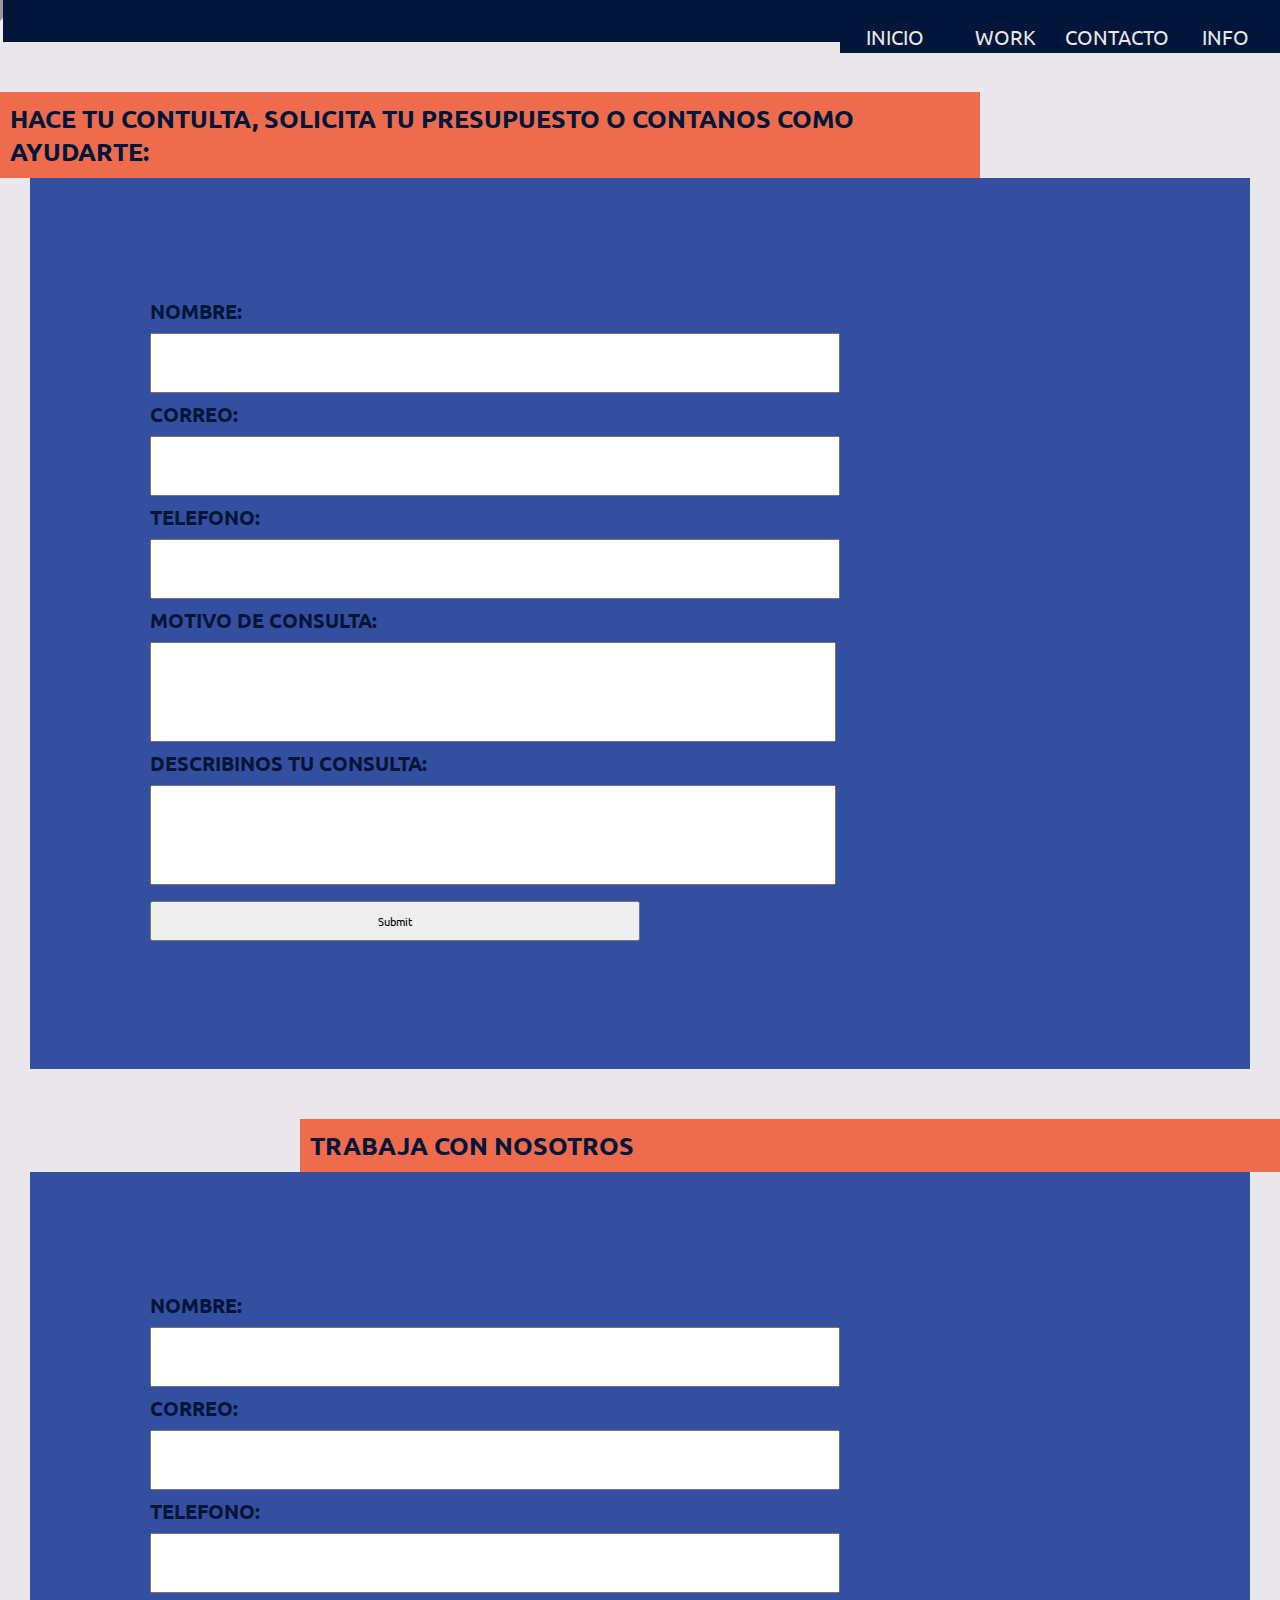
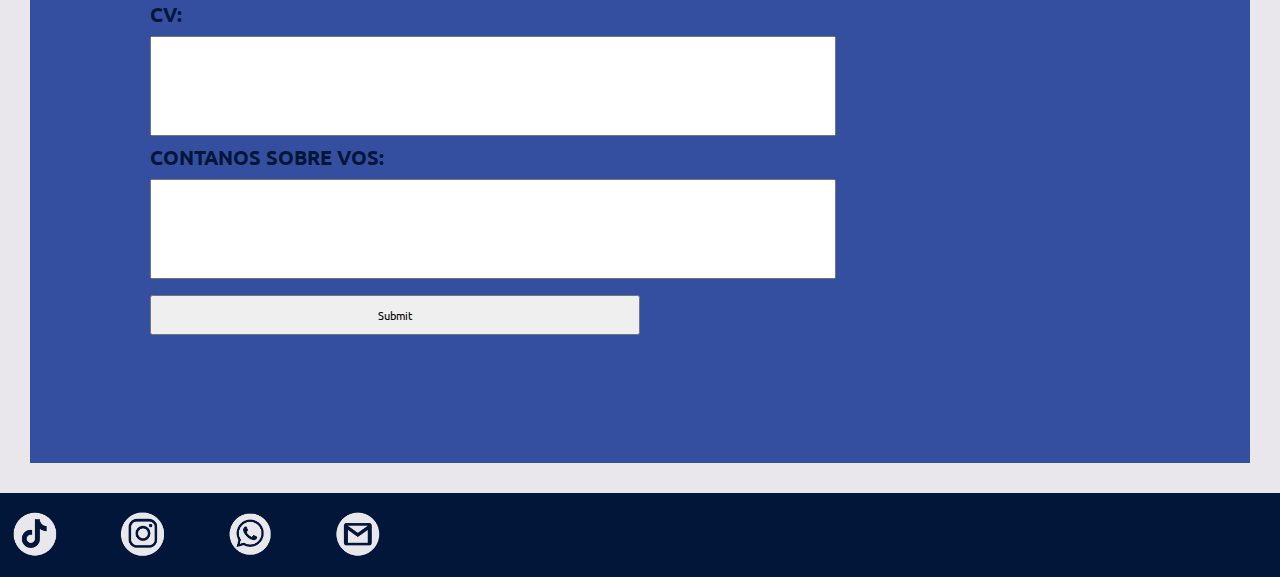
==== paginas/contacto.html @ 006b6999 "mi primer commit" ====
<!DOCTYPE html>
<html lang="es">
<head>
    <meta charset="UTF-8">
    <meta http-equiv="X-UA-Compatible" content="IE=edge">
    <meta name="viewport" content="width=device-width, initial-scale=1.0">
    <!--fuente-->
    <link rel="preconnect" href="https://fonts.googleapis.com">
<link rel="preconnect" href="https://fonts.gstatic.com" crossorigin>
<link href="https://fonts.googleapis.com/css2?family=Ubuntu:wght@300;700&display=swap" rel="stylesheet">
<!--css-->
    <link rel="stylesheet" href="../css/style.css">
    <title>contacto-florida</title>
</head>
<body>
    <!--NAV-->
    <header class="main">
        <nav class="navbar main" id="navbar">
            <div class="barraprincipal">
                <div class="barraizq" id="barraizq">
                    <ul class="navizq">
                        <li class="nav-content">
                            <a class="nav-content" href="C:\Users\Rossi\Documents\Florida page\paginas\info.html">INFO</a>
                        </li>
                        <li class="nav-content">
                            <a class="nav-content" href="C:\Users\Rossi\Documents\Florida page\paginas\contacto.html">CONTACTO</a>
                        </li>
                        <li class="nav-content">
                            <a class="nav-content" href="C:\Users\Rossi\Documents\Florida page\paginas\work.html">WORK</a>
                        </li>
                        <li class="nav-content">
                            <a class="nav-content" href="C:\Users\Rossi\Documents\Florida page\html\index.html">INICIO</a>
                        </li>
                    </ul>
                </div>
            </div>
         </nav>
     </header>
    <!--Formulario-->
     <div class="contacto">
     <h2>HACE TU CONTULTA, SOLICITA TU PRESUPUESTO O CONTANOS COMO AYUDARTE:</h2></div>
     <div class="form1">
        <form action="" class="form">
        <label for="name"> <h3>NOMBRE:</h3></label>
        <input type="NOMBRE" name="NOMBRE" id="name">
        <label for="correo"><h3>CORREO:</h3></label>
        <input type="email" name="correo" id="correo">
        <label for="telefono"><h3>TELEFONO:</h3></label>
        <input type="number" name="telefono" id="telefono">
        <label for="motivo"><h3>MOTIVO DE CONSULTA:</h3></label>
        <input type="text" name="motivo" id="motivo">
        <label for="describir"><h3>DESCRIBINOS TU CONSULTA:</h3></label>
        <input type="text" name="describir" id="describir">
        <label for="submit"></label>
        <input type="submit" name="submit" id="submit">
    </form>
     </div>
     <div class="we">
        <h2>TRABAJA CON NOSOTROS</h2></div>
    <div class="form2">
        <form action="" class="form">
            <label for="name"> <h3>NOMBRE:</h3></label>
            <input type="NOMBRE" name="NOMBRE" id="name">
            <label for="correo"><h3>CORREO:</h3></label>
            <input type="email" name="correo" id="correo">
            <label for="telefono"><h3>TELEFONO:</h3></label>
            <input type="number" name="telefono" id="telefono">
            <label for="text"><h3>CV:</h3></label>
            <input type="text" name="motivo" id="motivo">
            <label for="describir"><h3>CONTANOS SOBRE VOS:</h3></label>
            <input type="text" name="describir" id="describir">
            <label for="submit"></label>
            <input type="submit" name="submit" id="submit">

        </form>
    </div>









    <!--FOOTER-->
<footer>
    <div class="redes">
        <img src="../multimedia/Florida page-08.png" alt="redes" width="30%" height="30%">
    </div>
</footer>
</body>
</html>
---- css/style.css ----
* {
	margin: 0px;
}

/*fuentes*/
@font-face {
    font-family: 'Ubuntu', sans-serif;
    src: url("https://fonts.googleapis.com/css2?family=Ubuntu:wght@300;700&display=swap");
}
h1 {
    font-family: 'Ubuntu', sans-serif;
    font-size: 45px;
    color: #011638;

    }
p {
    font-family: 'Ubuntu', sans-serif;
    font-size: 35px;
    color: #e9e7ec;

    }
h2 {
        font-family: 'Ubuntu', sans-serif;
        font-size: 25px;
        color: #011638;

        }
h3 {
        font-family: 'Ubuntu', sans-serif;
        font-size: 20px;
        color: #011638;

        }
h4 {
margin-top: 30px;
margin-bottom: 30px;
margin-left: 0px;
margin-right: 0px;
font-family: 'Ubuntu', sans-serif;
font-size: 35px;
color: #e9e7ec;
background-color: #354fa0;
text-align: center;
    }

h5 {
    font-family: 'Ubuntu', sans-serif;
    font-size: 40px;
    color: #011638;
}
a:link {
    text-decoration: none;
  }
  a:visited {
    text-decoration: none;
  }


/*body*/
body {
background-color: #e9e7ec;
}


/*nav*/

.navbar { 
    flex-direction: row;
    gap: 20px;
    display: block;
    list-style-type: none;
background-color:  #011638;

   }

   .barraprincipal { 
    flex-direction: row-reverse;
    gap: 20px;
    display: inline;
    font-family: 'Ubuntu';
    color: #011638;
    margin-top: 5px;
    border-style: inset;
    
}


.navizq {
    font-family:'Ubuntu' ;
    font-size: 20px;
    margin:0px;
    padding:0px;
    list-style-type:none;
    } 
    .navizq a { 
    width:100px;
    text-decoration:none;
    text-align:center;
    color: #e9e7ec;
    background-color:#011638;
    padding:3px 5px;
    display:block; }
    .navizq li {
    float:right;
    }

.barraiz.barraiz:hover {
	background:#011638;
	border-style: inset;
}

.trabajos{
    background-color:#ee6c4d;
    text-align: center;
    padding: 100px;
    margin: 20px;
}

.news {
    display: flex;
    justify-content: center;
	width: 100%;
}

.box1{

    background-color:#354fa0;
    color: #e9e7ec;
    text-align: center;
    padding: 170px;
    margin: 40px;
    border: 10px;
}

.box2{

    background-color:#354fa0;
    color: #e9e7ec;
    text-align: center;
    padding: 170px;
    margin: 40px;
    border: 10px;
}

.box3{
    background-color: #ee6c4d;
    color: #011638;
    text-align: center;
    padding: 120px;
    margin: 20px;
    border: 10px;
}

.nosotros{
    font-family: 'Ubuntu', sans-serif;
    font-size: 45px;
    color: #011638;

}


/*corregir mas tarde
.box3 {
        background-image: url("C:\Users\Rossi\Downloads\Texturelabs_Grunge_293M.jpg");
        background-position: center center; 
        background-size: 1900px 223px;
        background-attachment: fixed;
}
*/

/*footer*/
 footer{
    background-color: #011638;
    padding: 5px;
}

/*pagina contacto*/

.contacto{
    font-family: 'Ubuntu', sans-serif;
    color: #011638;
    font-size: 5px;
    background-color: #ee6c4d;
    padding: 10px;
    margin-top: 50px;
    margin-right: 300px;
   }

.form1{
    background-color: #354fa0;
    color: #011638;
    text-align: left;
    padding: 120px;
    margin-left: 30px;
    margin-right: 30px;
    justify-content: left;
}

input {
width: 70%;
    padding: 20px 0px;
    margin: 8px 0;
    text-align: left;
}
input[type=text] {
width: 70%;
    padding: 40px 20px;
    margin: 8px 0;
    box-sizing: border-box;
    text-align: justify
  }

  input[type=submit] {
    width: 50%;
    padding: 10px;
    margin: 8px 0;
    box-sizing: border-box;
    justify-content: center;
    text-align: center;
  }

  button, input, select, textarea {
    font-family: 'Ubuntu', sans-serif;
    font-size: 70%;
    text-align: center;
    justify-content: center;
}

.we{
    font-family: 'Ubuntu', sans-serif;
    color: #011638;
    font-size: 5px;
    background-color: #ee6c4d;
    padding: 10px;
    margin-top: 50px;
    margin-left: 300px;
   }

   .form2{
    background-color: #354fa0;
    color: #011638;
    text-align: left;
    padding: 120px;
    margin-left: 30px;
    margin-right: 30px;
    margin-bottom: 30px;
    justify-content: left;
}

/*pagina works*/

.works{
    display: block;
 text-align: center;
 background-color: #ee6c4d;
 padding: 10px;
 margin-top: 50px; 
 margin-bottom: 50px;  

}

/*pagina info*/

.somos{
background-color: #ee6c4d;
margin-left: 20px;
margin-top: 30px;
margin-right: 50%;
}

.somos1{
background-color:#011638;
text-align: justify;
padding: 30px;
margin: 0%;
border: 20px;
margin-bottom: 90px;
}
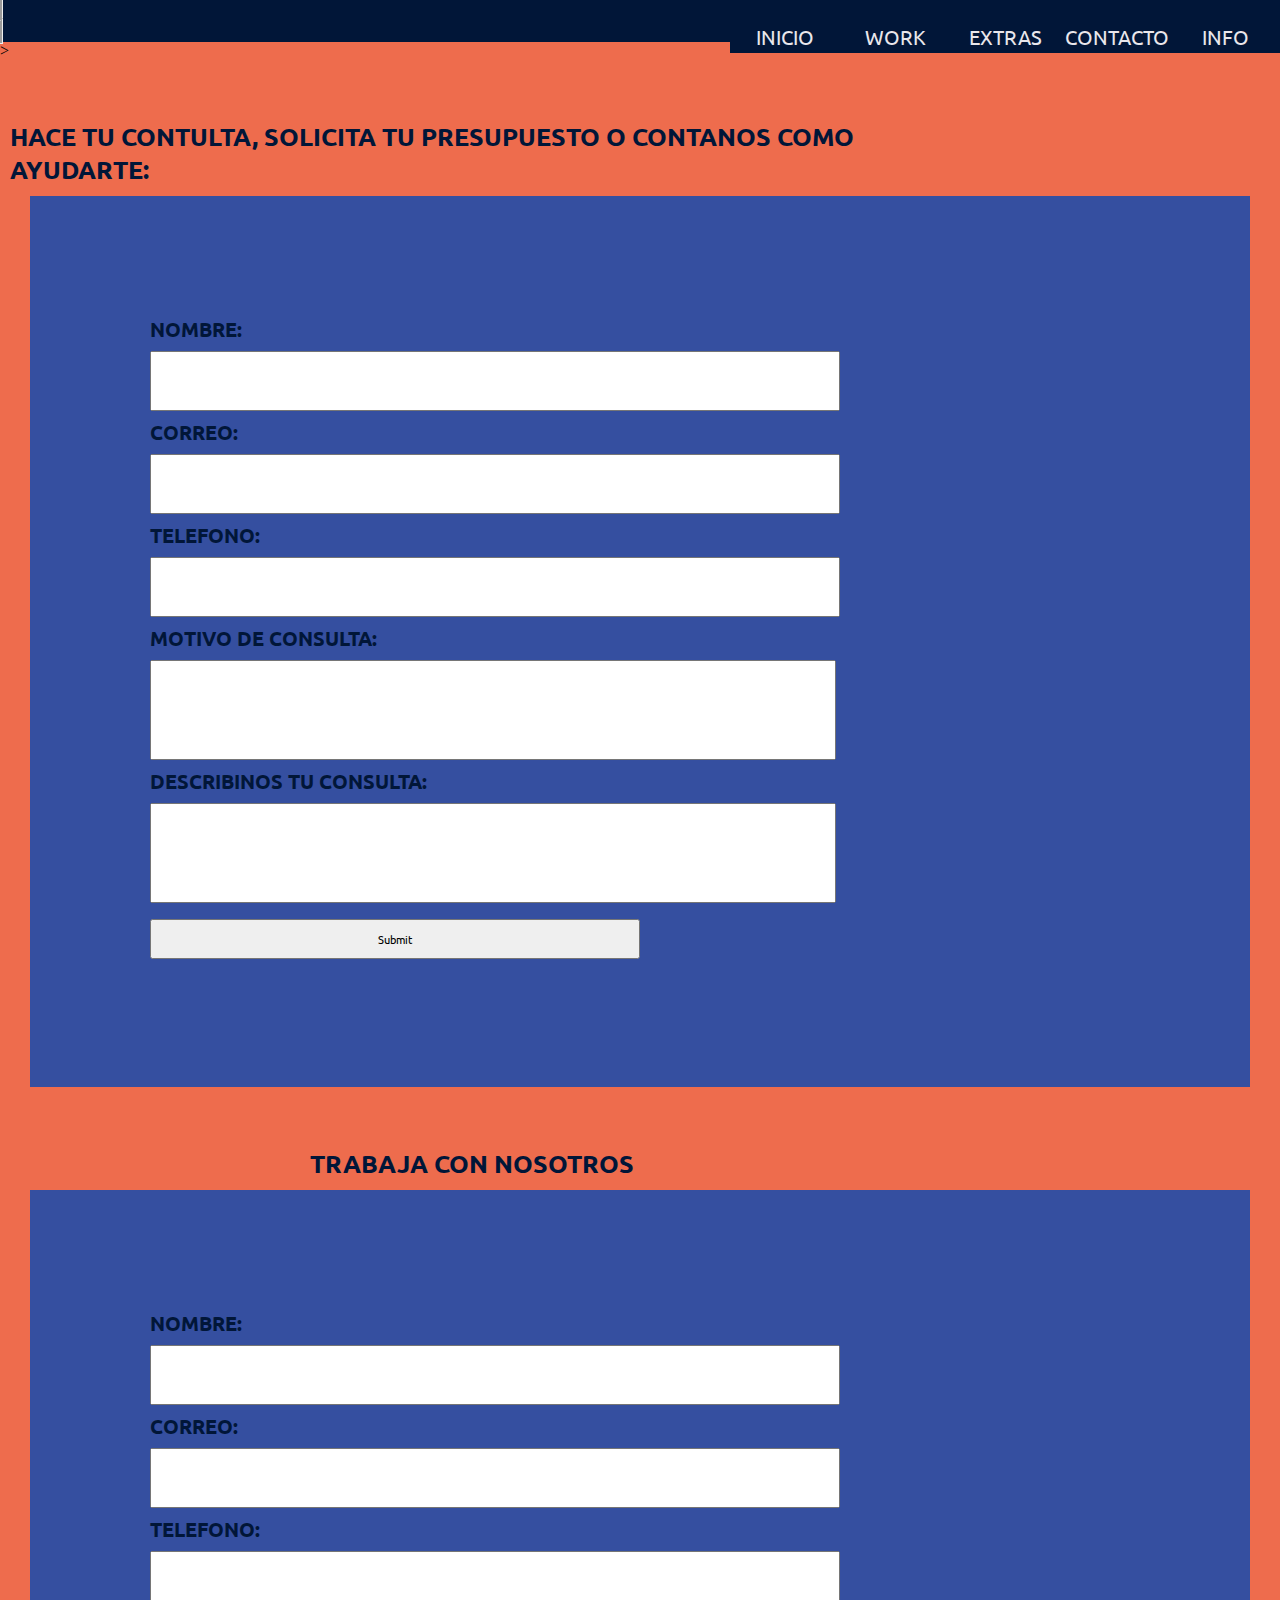
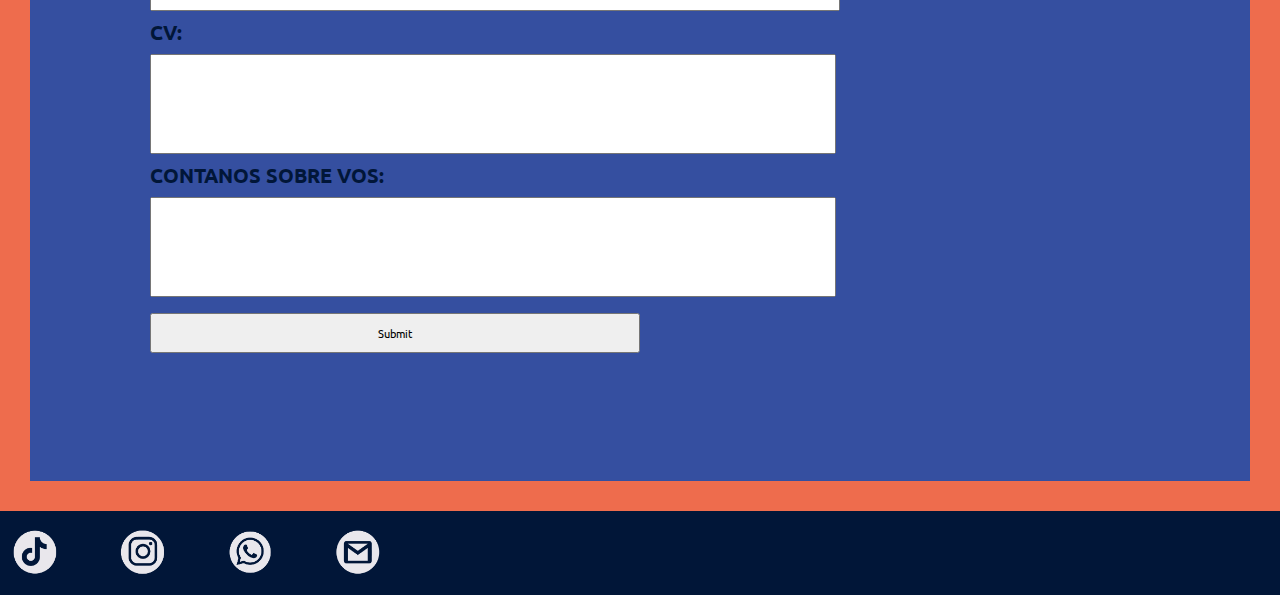
==== commit e28fa3a8: "actualizacion" ====
--- a/paginas/contacto.html
+++ b/paginas/contacto.html
@@ -17,25 +17,26 @@
     <header class="main">
         <nav class="navbar main" id="navbar">
             <div class="barraprincipal">
-                <div class="barraizq" id="barraizq">
                     <ul class="navizq">
                         <li class="nav-content">
-                            <a class="nav-content" href="C:\Users\Rossi\Documents\Florida page\paginas\info.html">INFO</a>
+                            <a class="nav-content" href= "/paginas/info.html" >INFO</a>
                         </li>
                         <li class="nav-content">
-                            <a class="nav-content" href="C:\Users\Rossi\Documents\Florida page\paginas\contacto.html">CONTACTO</a>
+                            <a class="nav-content" href= "/paginas/contacto.html" >CONTACTO</a>
                         </li>
                         <li class="nav-content">
-                            <a class="nav-content" href="C:\Users\Rossi\Documents\Florida page\paginas\work.html">WORK</a>
+                            <a class="nav-content" href="/paginas/extras.html"> EXTRAS </a>
                         </li>
                         <li class="nav-content">
-                            <a class="nav-content" href="C:\Users\Rossi\Documents\Florida page\html\index.html">INICIO</a>
+                            <a class="nav-content" href= "/paginas/work.html" >WORK</a>
+                        </li>
+                        <li class="nav-content">
+                            <a class="nav-content" href= "/html/index.html" >INICIO</a>
                         </li>
                     </ul>
-                </div>
             </div>
          </nav>
-     </header>
+     </header>>
     <!--Formulario-->
      <div class="contacto">
      <h2>HACE TU CONTULTA, SOLICITA TU PRESUPUESTO O CONTANOS COMO AYUDARTE:</h2></div>
@@ -84,10 +85,10 @@
 
 
     <!--FOOTER-->
-<footer>
-    <div class="redes">
-        <img src="../multimedia/Florida page-08.png" alt="redes" width="30%" height="30%">
-    </div>
-</footer>
+    <footer>
+        <div class="redes">
+            <img src="/multimedia/Florida page-08.png" alt="redes" width="30%" height="30%">
+        </div>
+    </footer>
 </body>
 </html>--- a/css/style.css
+++ b/css/style.css
@@ -59,14 +59,19 @@
 /*body*/
 body {
 background-color: #e9e7ec;
-}
-
-
+background-color: #ee6c4d;
+margin: 0px;
+padding: 0px;
+}
+
+
+ 
 /*nav*/
 
 .navbar { 
     flex-direction: row;
     gap: 20px;
+    margin: 0%;
     display: block;
     list-style-type: none;
 background-color:  #011638;
@@ -80,7 +85,7 @@
     font-family: 'Ubuntu';
     color: #011638;
     margin-top: 5px;
-    border-style: inset;
+    border-style: groove;
     
 }
 
@@ -109,14 +114,16 @@
 	border-style: inset;
 }
 
+
 .trabajos{
     background-color:#ee6c4d;
     text-align: center;
     padding: 100px;
-    margin: 20px;
+    margin: 0px;
 }
 
 .news {
+    background-color: #e9e7ec;
     display: flex;
     justify-content: center;
 	width: 100%;
@@ -130,6 +137,8 @@
     padding: 170px;
     margin: 40px;
     border: 10px;
+    border-style: dashed;
+ 
 }
 
 .box2{
@@ -264,7 +273,7 @@
 .somos{
 background-color: #ee6c4d;
 margin-left: 20px;
-margin-top: 30px;
+margin-top: 150px;
 margin-right: 50%;
 }
 
@@ -277,3 +286,52 @@
 margin-bottom: 90px;
 }
 
+/*carrusel pagina inicio*/
+
+#carrusel {
+    float:center;
+    width:500px;
+    overflow:hidden;
+    height: 300px;
+    position:center;
+    margin-top:20px;
+    margin-bottom:20px;
+    margin-left: 20px;
+}
+ 
+#carrusel .left-arrow {
+    position: absolute;
+    left: 5px;
+    z-index: 3;
+    top: 40%;
+
+}
+ 
+#carrusel .right-arrow {
+    position:absolute;
+    right:1px;
+    z-index:1;
+    top:50%;
+
+}
+ 
+.carrusel {
+    width:4000px;
+    left:0px;
+    position:absolute;
+    z-index:0;
+    margin-left: 80px;
+    scroll-snap-type: both;
+}
+ 
+.carrusel>div {
+    float: left;
+    height: 200px;
+    margin-right: 2px;
+    width:300px;
+}
+ 
+.carrusel img {
+    cursor:pointer;
+}
+ 
